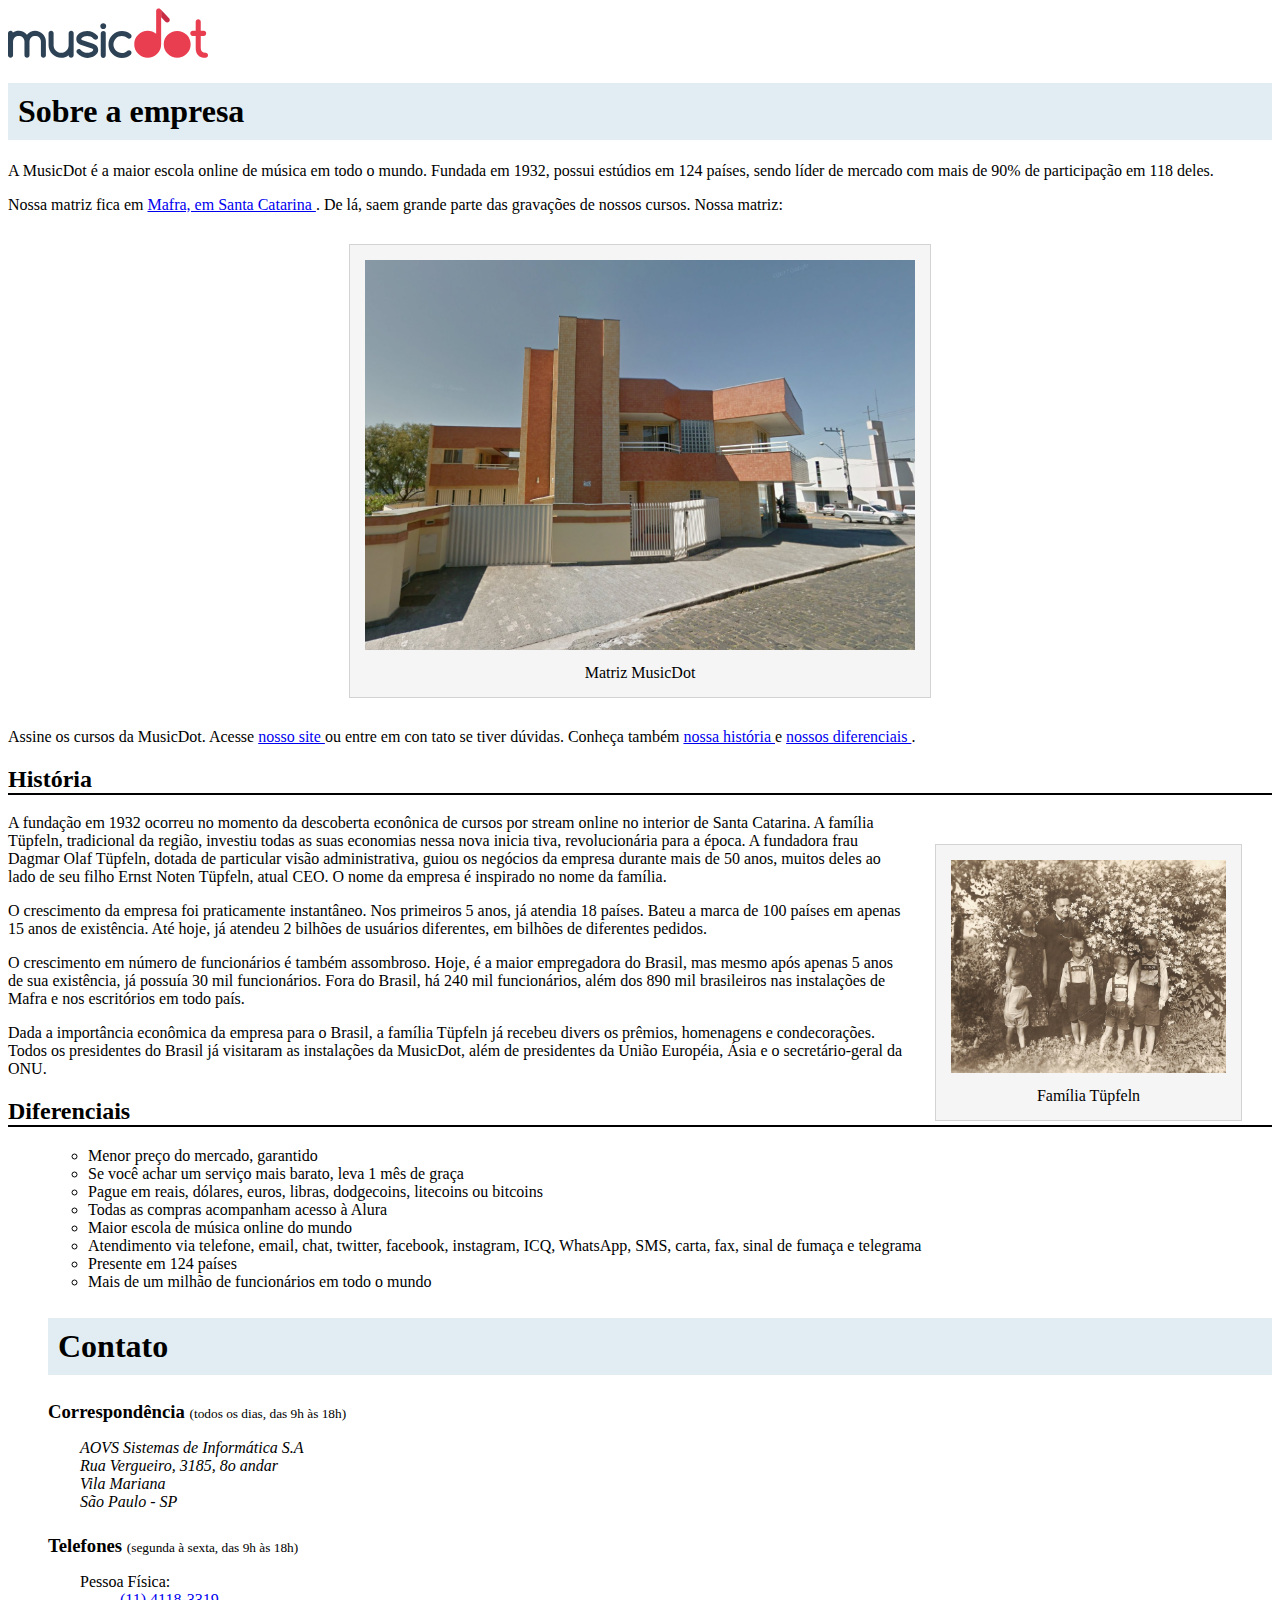
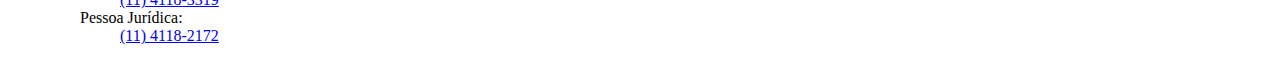
==== sobre.html @ 903d7d7c "Modificações do Cápitulo 20" ====
<!doctype html>
<html lang="pt-BR">

<head>
    <meta charset="utf-8">
    <title>
        MusicDot | Sobre a empresa
    </title>
    <link href="img/favicon.ico" rel="icon">

    <link rel="stylesheet" href="css/sobre.css">
</head>

<body>
    <img src="img/logo.svg" alt="MusicDot">
    <h1 class="titulo"> Sobre a empresa </h1>
    <p>
        A MusicDot é a maior escola online de música em todo o mundo.
        Fundada em 1932, possui estúdios em 124 países, sendo líder de mercado com mais de 90% de
        participação em 118 deles.
    </p>
    <p>
        Nossa matriz fica em <a href="https://maps.google.com.br/?q=190,GabrielDequech,Mafra,SC">
            Mafra, em Santa Catarina </a>. De lá, saem grande parte das gravações de nossos cursos. Nossa matriz:
    </p>
    <figure class="matriz-musicdot">
        <img src="img/matriz-musicdot.png" alt="Matriz da musicdot">
        <figcaption>
            Matriz MusicDot
        </figcaption>
    </figure>
    <p>
        Assine os cursos da MusicDot. Acesse <a href="index.html"> nosso site </a> ou entre em con
        tato
        se tiver dúvidas. Conheça também <a href="#historia"> nossa história </a> e <a href="#diferenciais"> nossos
            diferenciais </a>.
    </p>
    <h2 id="historia" class="subtitulo"> História </h2>
    <figure class="familia-tupfeln">
        <img src="img/familia-tupfeln.jpg" alt="Foto da família tüpfeln">
        <figcaption>Família Tüpfeln
    </figure>
    </figcaption>
    <p>
        A fundação em 1932 ocorreu no momento da descoberta econônica de cursos por stream online
        no interior de Santa Catarina. A família Tüpfeln, tradicional da região, investiu todas as suas economias nessa
        nova inicia
        tiva, revolucionária para a época. A fundadora frau Dagmar Olaf Tüpfeln, dotada de particular visão
        administrativa, guiou os negócios da empresa durante mais de 50 anos, muitos deles ao lado
        de seu filho Ernst Noten Tüpfeln, atual CEO. O nome da empresa é inspirado no nome da família.
    </p>
    <p>
        O crescimento da empresa foi praticamente instantâneo. Nos primeiros 5 anos, já atendia 18
        países.
        Bateu a marca de 100 países em apenas 15 anos de existência. Até hoje, já atendeu 2 bilhões
        de usuários diferentes, em bilhões de diferentes pedidos.
    </p>
    <p>
        O crescimento em número de funcionários é também assombroso. Hoje, é a maior empregadora do
        Brasil, mas mesmo após apenas 5 anos de sua existência, já possuía 30 mil funcionários. Fora do
        Brasil, há 240 mil funcionários, além dos 890 mil brasileiros nas instalações de Mafra e
        nos escritórios em todo país.
    </p>
    <p>
        Dada a importância econômica da empresa para o Brasil, a família Tüpfeln já recebeu divers
        os prêmios, homenagens e condecorações. Todos os presidentes do Brasil já visitaram as instalações da
        MusicDot, além de presidentes da União Européia, Ásia e o secretário-geral da ONU.
    </p>

    <h2 id="diferenciais" class="subtitulo"> Diferenciais </h2>
<ul>

    <ul>

        <li> Menor preço do mercado, garantido </li>

        <li> Se você achar um serviço mais barato, leva 1 mês de graça </li>

        <li> Pague em reais, dólares, euros, libras, dodgecoins, litecoins ou bitcoins </li>

        <li> Todas as compras acompanham acesso à Alura </li>

        <li> Maior escola de música online do mundo </li>

        <li> Atendimento via telefone, email, chat, twitter, facebook, instagram, ICQ, WhatsApp, SMS, carta, fax, sinal
            de fumaça e telegrama </li>

        <li> Presente em 124 países </li>

        <li> Mais de um milhão de funcionários em todo o mundo </li>

    </ul>


 <h2 class="titulo"> Contato </h2>

 
 <h3 class="contato__subtitulo"> Correspondência </h3>
 <small> (todos os dias, das 9h às 18h) </small>


 <address class="contato__info">

 AOVS Sistemas de Informática S.A

 <br>

 Rua Vergueiro, 3185, 8o andar

 <br>

 Vila Mariana

 <br>

 São Paulo - SP

 </address>


 <h3 class="contato__subtitulo"> Telefones </h3>

 <small> (segunda à sexta, das 9h às 18h) </small>


 <dl class="contato__info">

 <dt> Pessoa Física: </dt>

 <dd> <a href="tel://114118-3319"> (11) 4118-3319 </a> </dd>


 <dt> Pessoa Jurídica: </dt>

 <dd> <a href="tel://114118-2172"> (11) 4118-2172 </a> </dd>

 </dl>


</body>

</html>
---- css/sobre.css ----
#css/sobre.css body {
    width: 940px;
    margin-left: auto;
    margin-right: auto;
    font-family: "Helvetica", "Lucida Grande", sans-serif;
    color: #3D3D3D;
}

.titulo {
    padding: 10px;
    font-size: 32px;
    background-color: #E1EDF2;
}

.subtitulo {
    border-bottom: 2px solid black;
}

figure {
    margin: 30px;
    padding: 15px;

    text-align: center;

    background-color: whitesmoke;
    border: 1px solid lightgrey;
}

figcaption {
    margin-top: 10px;
}

.matriz-musicdot {
    width: 550px;
    margin-left: auto;
    margin-right: auto;
}

.familia-tupfeln {
    width: 275px;
    float: right;
}

figure img {
    width: 100%;
}


.contato__subtitulo {
 display: inline;
}

.contato__info {
 margin: 16px 0 24px;
 padding-left: 32px;
}
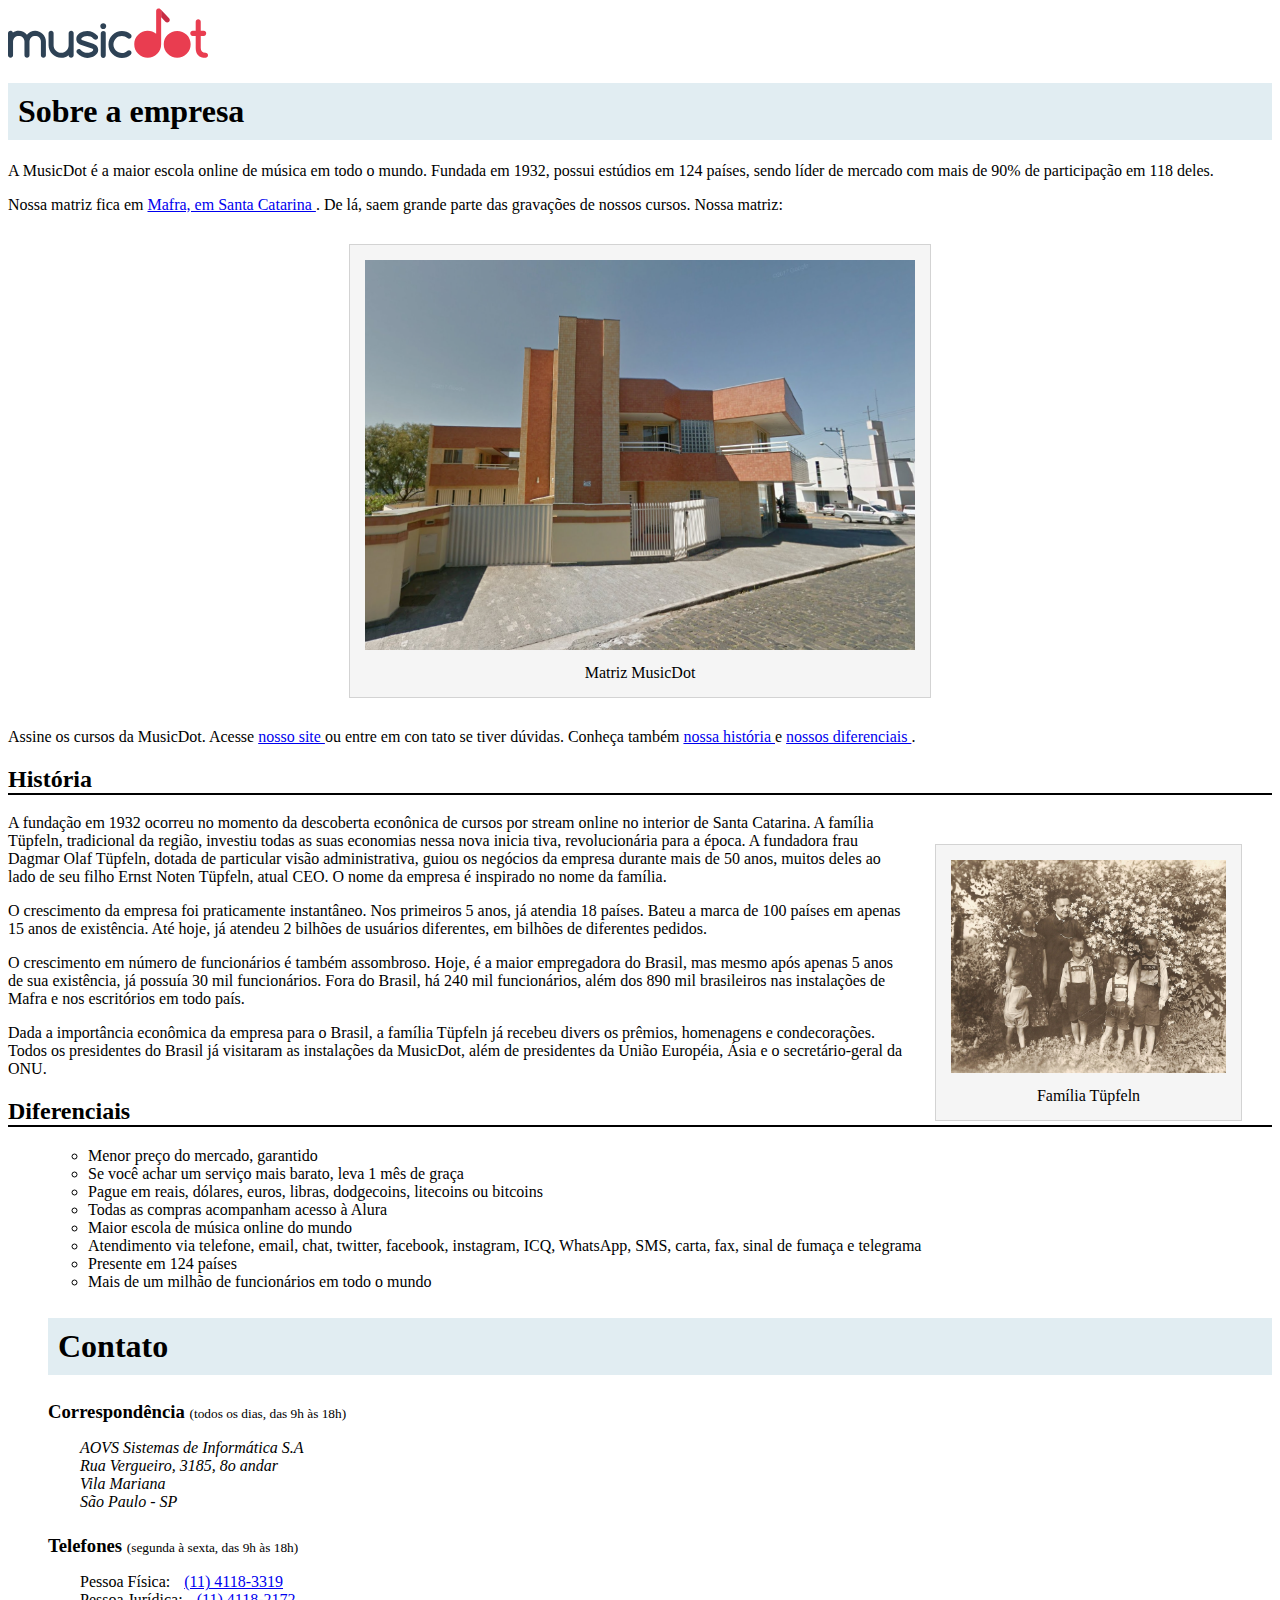
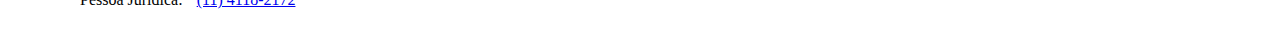
==== commit c51b91fc: "Modificações do Capítulo 21" ====
--- a/sobre.html
+++ b/sobre.html
@@ -68,73 +68,72 @@
     </p>
 
     <h2 id="diferenciais" class="subtitulo"> Diferenciais </h2>
-<ul>
-
     <ul>
 
-        <li> Menor preço do mercado, garantido </li>
+        <ul>
 
-        <li> Se você achar um serviço mais barato, leva 1 mês de graça </li>
+            <li> Menor preço do mercado, garantido </li>
 
-        <li> Pague em reais, dólares, euros, libras, dodgecoins, litecoins ou bitcoins </li>
+            <li> Se você achar um serviço mais barato, leva 1 mês de graça </li>
 
-        <li> Todas as compras acompanham acesso à Alura </li>
+            <li> Pague em reais, dólares, euros, libras, dodgecoins, litecoins ou bitcoins </li>
 
-        <li> Maior escola de música online do mundo </li>
+            <li> Todas as compras acompanham acesso à Alura </li>
 
-        <li> Atendimento via telefone, email, chat, twitter, facebook, instagram, ICQ, WhatsApp, SMS, carta, fax, sinal
-            de fumaça e telegrama </li>
+            <li> Maior escola de música online do mundo </li>
 
-        <li> Presente em 124 países </li>
+            <li> Atendimento via telefone, email, chat, twitter, facebook, instagram, ICQ, WhatsApp, SMS, carta, fax,
+                sinal
+                de fumaça e telegrama </li>
 
-        <li> Mais de um milhão de funcionários em todo o mundo </li>
+            <li> Presente em 124 países </li>
 
-    </ul>
+            <li> Mais de um milhão de funcionários em todo o mundo </li>
+
+        </ul>
 
 
- <h2 class="titulo"> Contato </h2>
-
- 
- <h3 class="contato__subtitulo"> Correspondência </h3>
- <small> (todos os dias, das 9h às 18h) </small>
+        <h2 class="titulo"> Contato </h2>
 
 
- <address class="contato__info">
-
- AOVS Sistemas de Informática S.A
-
- <br>
-
- Rua Vergueiro, 3185, 8o andar
-
- <br>
-
- Vila Mariana
-
- <br>
-
- São Paulo - SP
-
- </address>
+        <h3 class="contato__subtitulo"> Correspondência </h3>
+        <small> (todos os dias, das 9h às 18h) </small>
 
 
- <h3 class="contato__subtitulo"> Telefones </h3>
+        <address class="contato__info">
 
- <small> (segunda à sexta, das 9h às 18h) </small>
+            AOVS Sistemas de Informática S.A
+
+            <br>
+
+            Rua Vergueiro, 3185, 8o andar
+
+            <br>
+
+            Vila Mariana
+
+            <br>
+
+            São Paulo - SP
+
+        </address>
 
 
- <dl class="contato__info">
+        <h3 class="contato__subtitulo"> Telefones </h3>
 
- <dt> Pessoa Física: </dt>
-
- <dd> <a href="tel://114118-3319"> (11) 4118-3319 </a> </dd>
+        <small> (segunda à sexta, das 9h às 18h) </small>
 
 
- <dt> Pessoa Jurídica: </dt>
+        <dl class="contato__info">
 
- <dd> <a href="tel://114118-2172"> (11) 4118-2172 </a> </dd>
-
- </dl>
+            <div>
+                <dt class="contato__info-titulo"> Pessoa Física: </dt>
+                <dd class="contato__info-descricao"> <a href="tel://114118-3319"> (11) 4118-3319 </a> </ 90 dd>
+            </div>
+            <div>
+                <dt class="contato__info-titulo"> Pessoa Jurídica: </dt>
+                <dd class="contato__info-descricao"> <a href="tel://114118-2172"> (11) 4118-2172 </a> </ </div>
+        </dl>
 
 
 </body>
--- a/css/sobre.css
+++ b/css/sobre.css
@@ -53,4 +53,14 @@
 .contato__info {
  margin: 16px 0 24px;
  padding-left: 32px;
+}
+
+
+.contato__info-titulo,
+.contato__info-descricao {
+ display: inline;
+}
+
+.contato__info-descricao {
+ margin-left: 10px;
 }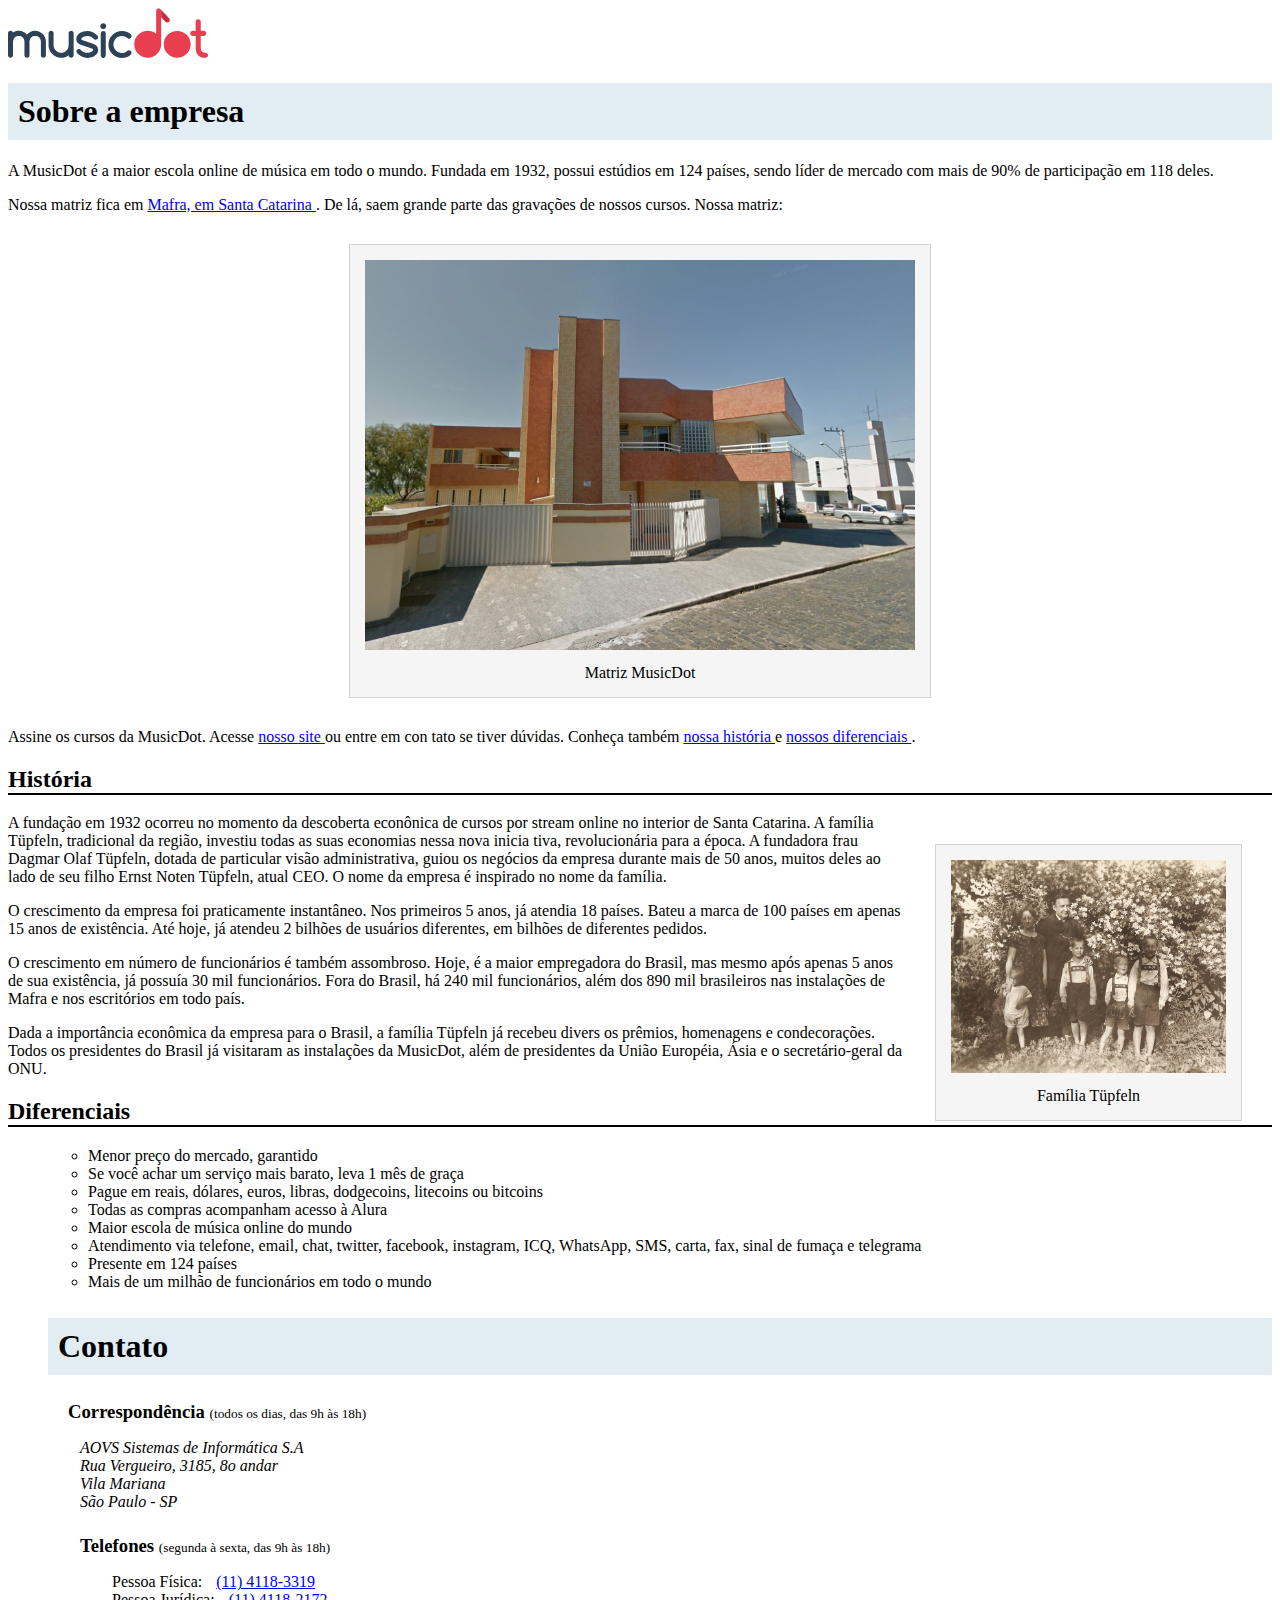
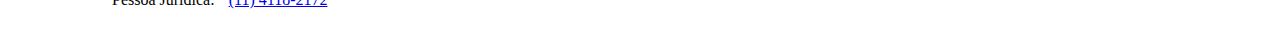
==== commit 8fc5dbe9: "Modificações do Capítulo 22" ====
--- a/sobre.html
+++ b/sobre.html
@@ -95,6 +95,9 @@
 
         <h2 class="titulo"> Contato </h2>
 
+        <div class="contato__secao"></div>
+
+
 
         <h3 class="contato__subtitulo"> Correspondência </h3>
         <small> (todos os dias, das 9h às 18h) </small>
@@ -118,6 +121,9 @@
 
         </address>
 
+    </div>
+
+    <div class="contato__secao contato__secao--telefone">
 
         <h3 class="contato__subtitulo"> Telefones </h3>
 
@@ -135,7 +141,7 @@
                 <dd class="contato__info-descricao"> <a href="tel://114118-2172"> (11) 4118-2172 </a> </ </div>
         </dl>
 
-
+</div>
 </body>
 
 </html>--- a/css/sobre.css
+++ b/css/sobre.css
@@ -50,6 +50,20 @@
  display: inline;
 }
 
+.contato__secao {
+     display: inline-block;
+     vertical-align: top;
+     margin-left: 16px;
+    }
+    
+    .contato__secao--telefone {
+     margin-left: 32px;
+    }
+    
+
+
+
+
 .contato__info {
  margin: 16px 0 24px;
  padding-left: 32px;
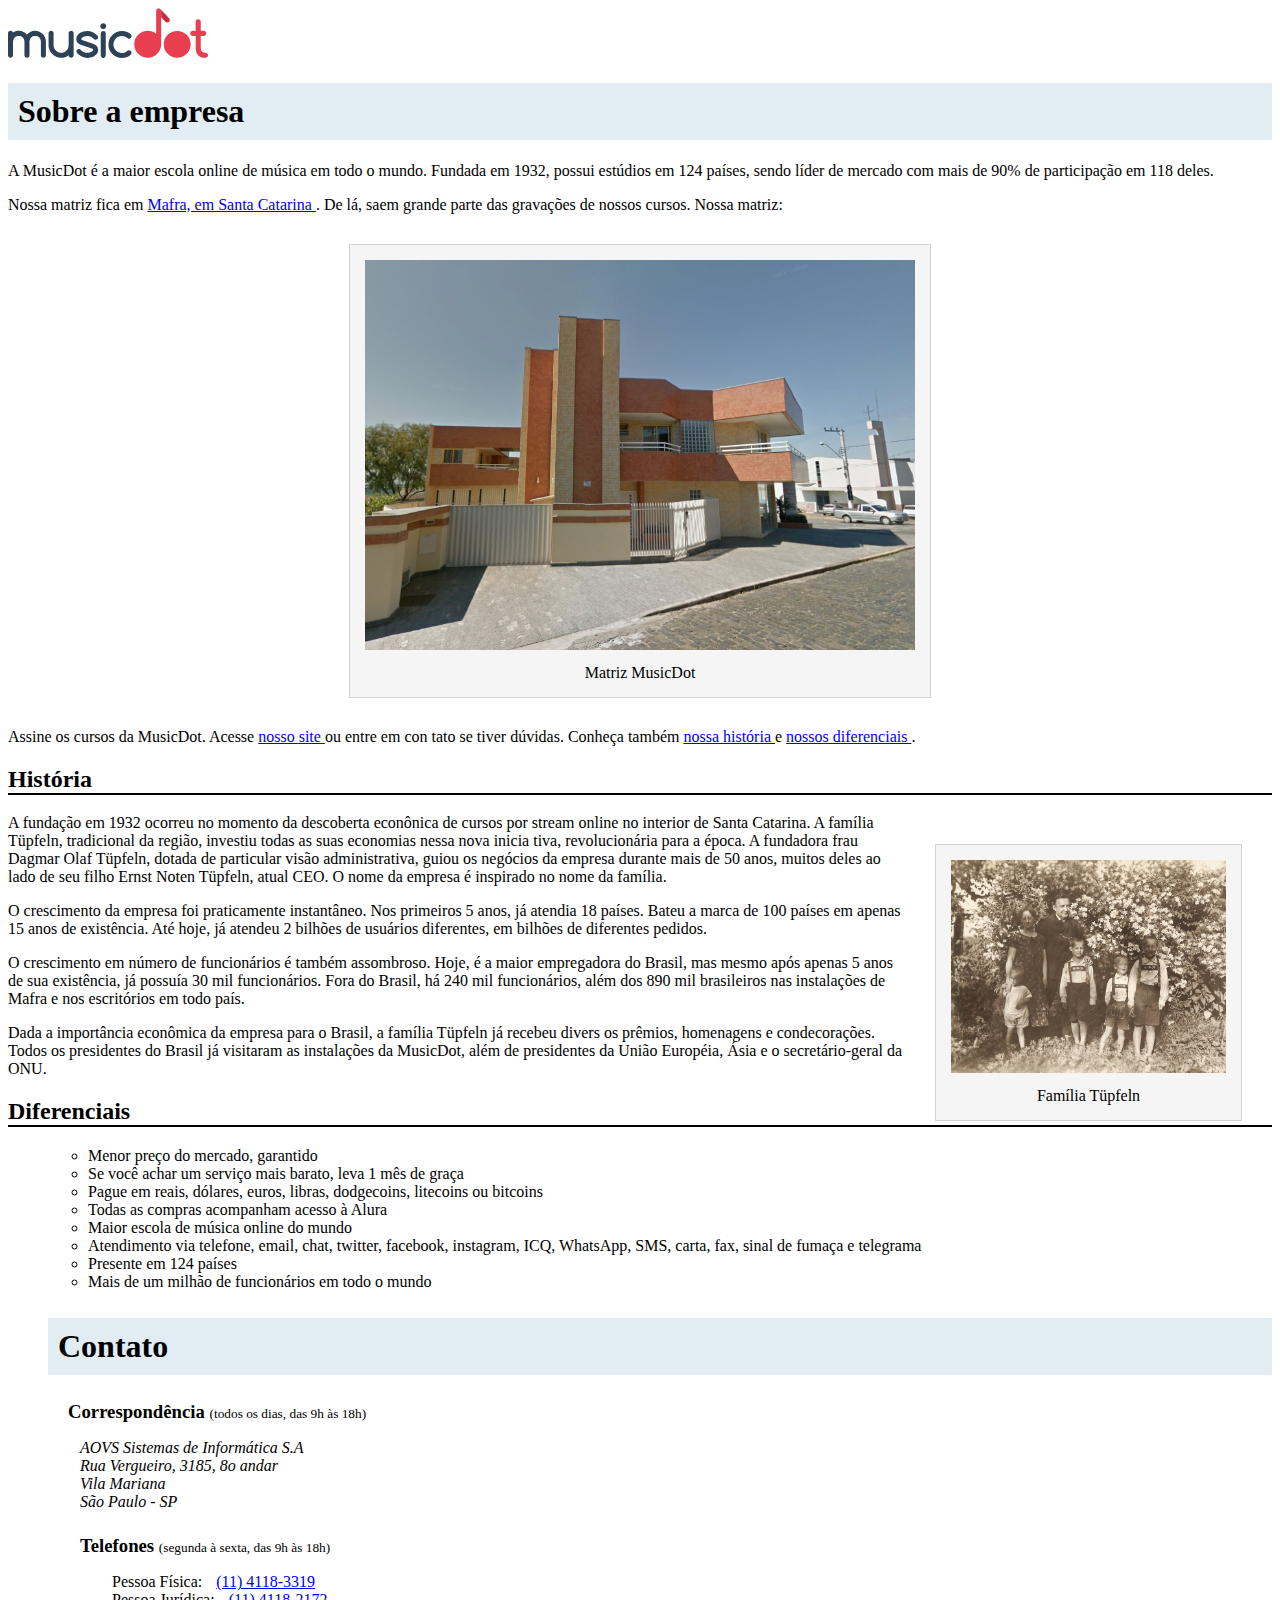
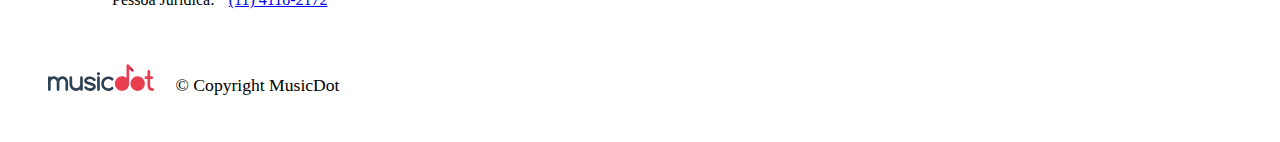
==== commit fa481baa: "Modificações do Capítulo 24" ====
--- a/sobre.html
+++ b/sobre.html
@@ -121,27 +121,41 @@
 
         </address>
 
-    </div>
+        </div>
 
-    <div class="contato__secao contato__secao--telefone">
+        <div class="contato__secao contato__secao--telefone">
 
-        <h3 class="contato__subtitulo"> Telefones </h3>
+            <h3 class="contato__subtitulo"> Telefones </h3>
 
-        <small> (segunda à sexta, das 9h às 18h) </small>
+            <small> (segunda à sexta, das 9h às 18h) </small>
 
 
-        <dl class="contato__info">
+            <dl class="contato__info">
 
-            <div>
-                <dt class="contato__info-titulo"> Pessoa Física: </dt>
-                <dd class="contato__info-descricao"> <a href="tel://114118-3319"> (11) 4118-3319 </a> </ 90 dd>
-            </div>
-            <div>
-                <dt class="contato__info-titulo"> Pessoa Jurídica: </dt>
-                <dd class="contato__info-descricao"> <a href="tel://114118-2172"> (11) 4118-2172 </a> </ </div>
-        </dl>
+                <div>
+                    <dt class="contato__info-titulo"> Pessoa Física: </dt>
+                    <dd class="contato__info-descricao"> <a href="tel://114118-3319"> (11) 4118-3319 </a> </ 90 dd>
+                </div>
+                <div>
+                    <dt class="contato__info-titulo"> Pessoa Jurídica: </dt>
+                    <dd class="contato__info-descricao"> <a href="tel://114118-2172"> (11) 4118-2172 </a> </ </div>
+            </dl>
 
-</div>
+        </div>
+
+
+
+        <footer class="rodape">
+
+            <img src="img/logo.svg" alt="Logo da musicdot" class="rodape__logo">
+
+            <p class="rodape__copyright"> &copy; Copyright MusicDot </p>
+
+        </footer>
+
+
+
+
 </body>
 
 </html>--- a/css/sobre.css
+++ b/css/sobre.css
@@ -4,6 +4,8 @@
     margin-right: auto;
     font-family: "Helvetica", "Lucida Grande", sans-serif;
     color: #3D3D3D;
+    font-size: 16px;
+    line-height: 1.5;
 }
 
 .titulo {
@@ -47,34 +49,50 @@
 
 
 .contato__subtitulo {
- display: inline;
+    display: inline;
 }
 
 .contato__secao {
-     display: inline-block;
-     vertical-align: top;
-     margin-left: 16px;
-    }
-    
-    .contato__secao--telefone {
-     margin-left: 32px;
-    }
-    
+    display: inline-block;
+    vertical-align: top;
+    margin-left: 16px;
+}
+
+.contato__secao--telefone {
+    margin-left: 32px;
+}
+
 
 
 
 
 .contato__info {
- margin: 16px 0 24px;
- padding-left: 32px;
+    margin: 16px 0 24px;
+    padding-left: 32px;
 }
 
 
 .contato__info-titulo,
 .contato__info-descricao {
- display: inline;
+    display: inline;
 }
 
 .contato__info-descricao {
- margin-left: 10px;
+    margin-left: 10px;
+}
+
+
+.rodape {
+ padding: 1.75em 0;
+
+ font-size: 1.1rem;
+}
+
+.rodape__logo {
+ width: 6em;
+}
+
+.rodape__copyright {
+ display: inline;
+ margin-left: 1em;
 }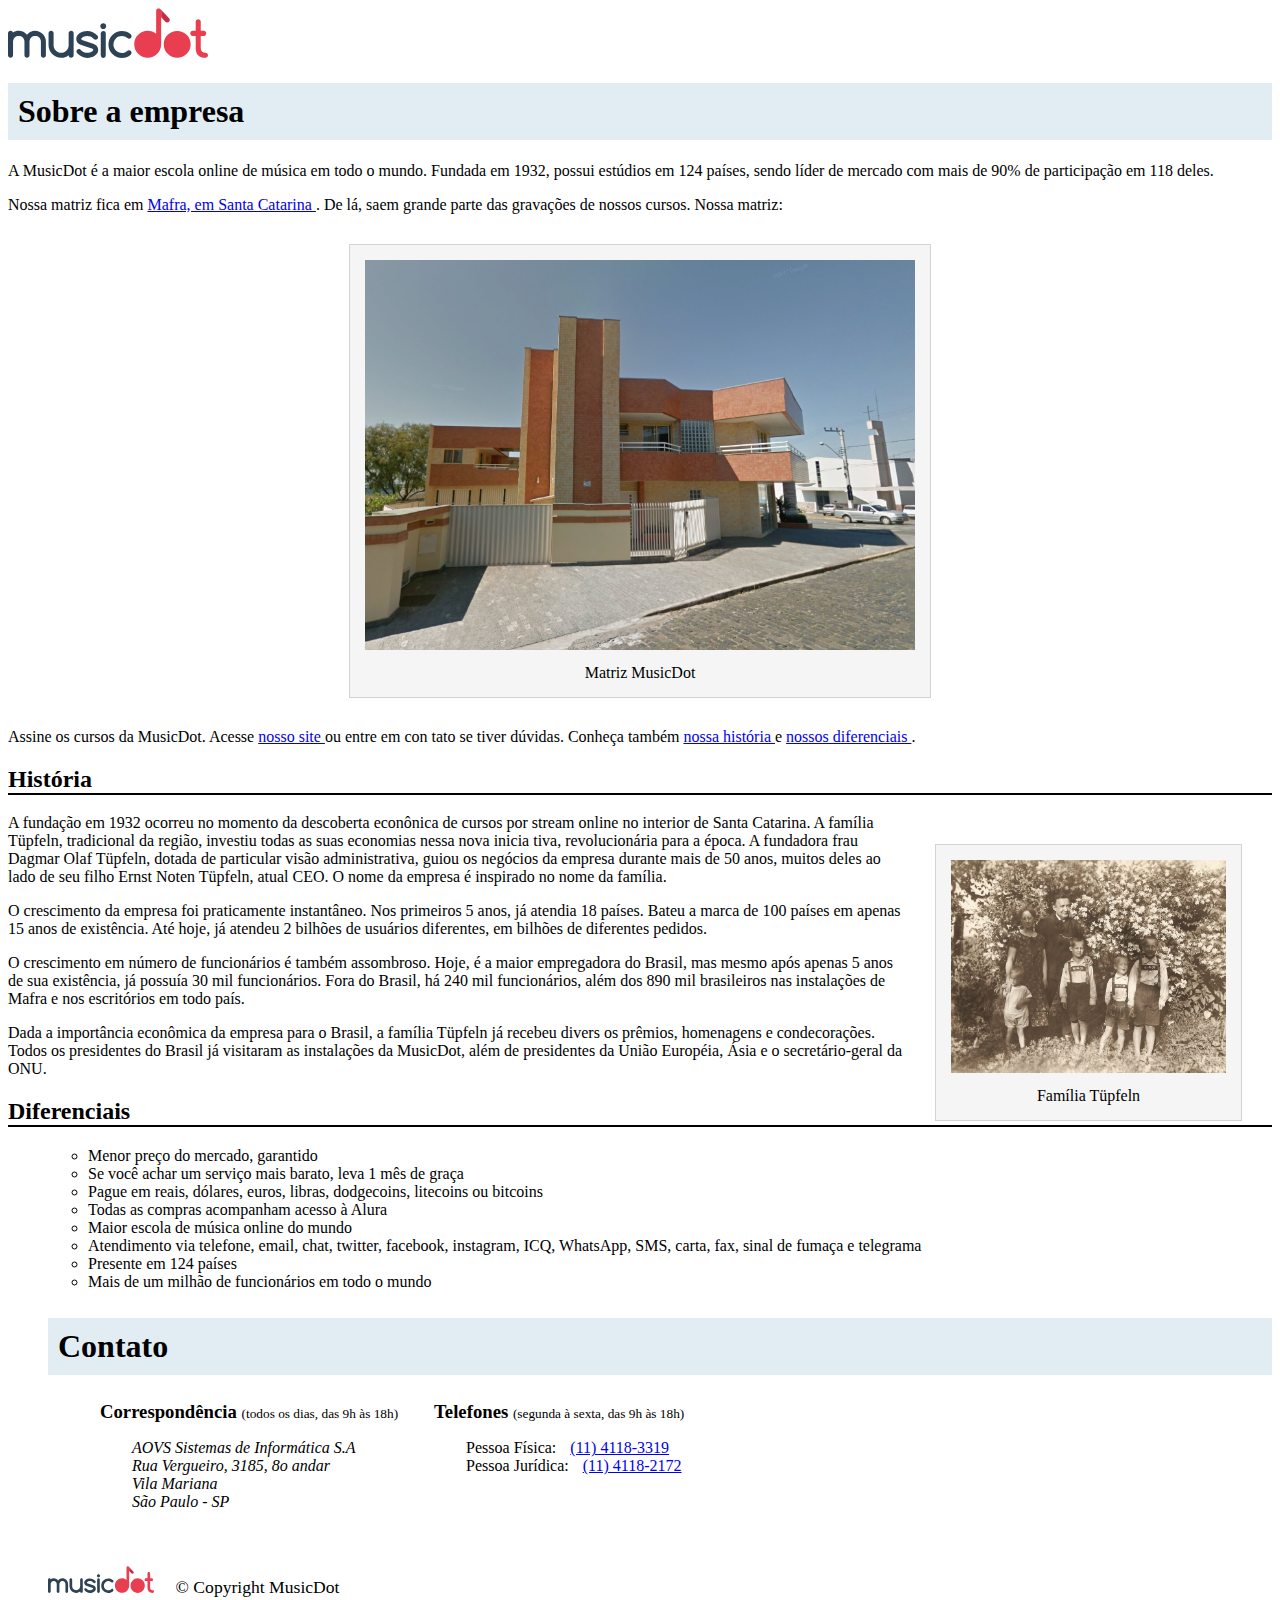
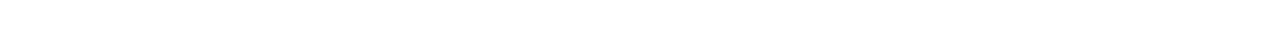
==== commit 3a7fcaac: "Modificações do Capítulo 30" ====
--- a/sobre.html
+++ b/sobre.html
@@ -3,6 +3,7 @@
 
 <head>
     <meta charset="utf-8">
+    <meta name="viewport" content="width=device-width">
     <title>
         MusicDot | Sobre a empresa
     </title>
@@ -97,7 +98,7 @@
 
         <div class="contato__secao"></div>
 
-
+        <div id="contato" class="contato__secao contato__secao--telefone">
 
         <h3 class="contato__subtitulo"> Correspondência </h3>
         <small> (todos os dias, das 9h às 18h) </small>
--- a/css/sobre.css
+++ b/css/sobre.css
@@ -1,5 +1,6 @@
 #css/sobre.css body {
-    width: 940px;
+    width: 80%;
+    max-width: 940px;
     margin-left: auto;
     margin-right: auto;
     font-family: "Helvetica", "Lucida Grande", sans-serif;
@@ -83,16 +84,77 @@
 
 
 .rodape {
- padding: 1.75em 0;
+    padding: 1.75em 0;
 
- font-size: 1.1rem;
+    font-size: 1.1rem;
 }
 
 .rodape__logo {
- width: 6em;
+    width: 6em;
 }
 
 .rodape__copyright {
- display: inline;
- margin-left: 1em;
+    display: inline;
+    margin-left: 1em;
+}
+
+
+@media (max-width: 850px) {
+
+    .contato__secao {
+
+        display: block;
+
+        margin-left: 1em;
+    }
+
+}
+
+@media (max-width: 622px) {
+
+    .familia-tupfeln {
+
+        float: none;
+
+        margin: 0 auto;
+    }
+
+}
+
+@media (max-width: 446px) {
+
+    .contato__subtitulo {
+
+        display: block;
+
+        margin-bottom: 0;
+    }
+
+    .contato__info {
+
+        padding-left: 5px;
+
+
+        font-size: .92em;
+
+
+        border-left: 2px solid lightgray;
+    }
+
+    .rodape {
+
+        font-size: .92em;
+    }
+
+}
+
+@media (max-width: 342px) {
+
+    .contato__info-descricao {
+
+        display: block;
+
+        margin-left: 1em;
+    }
+
 }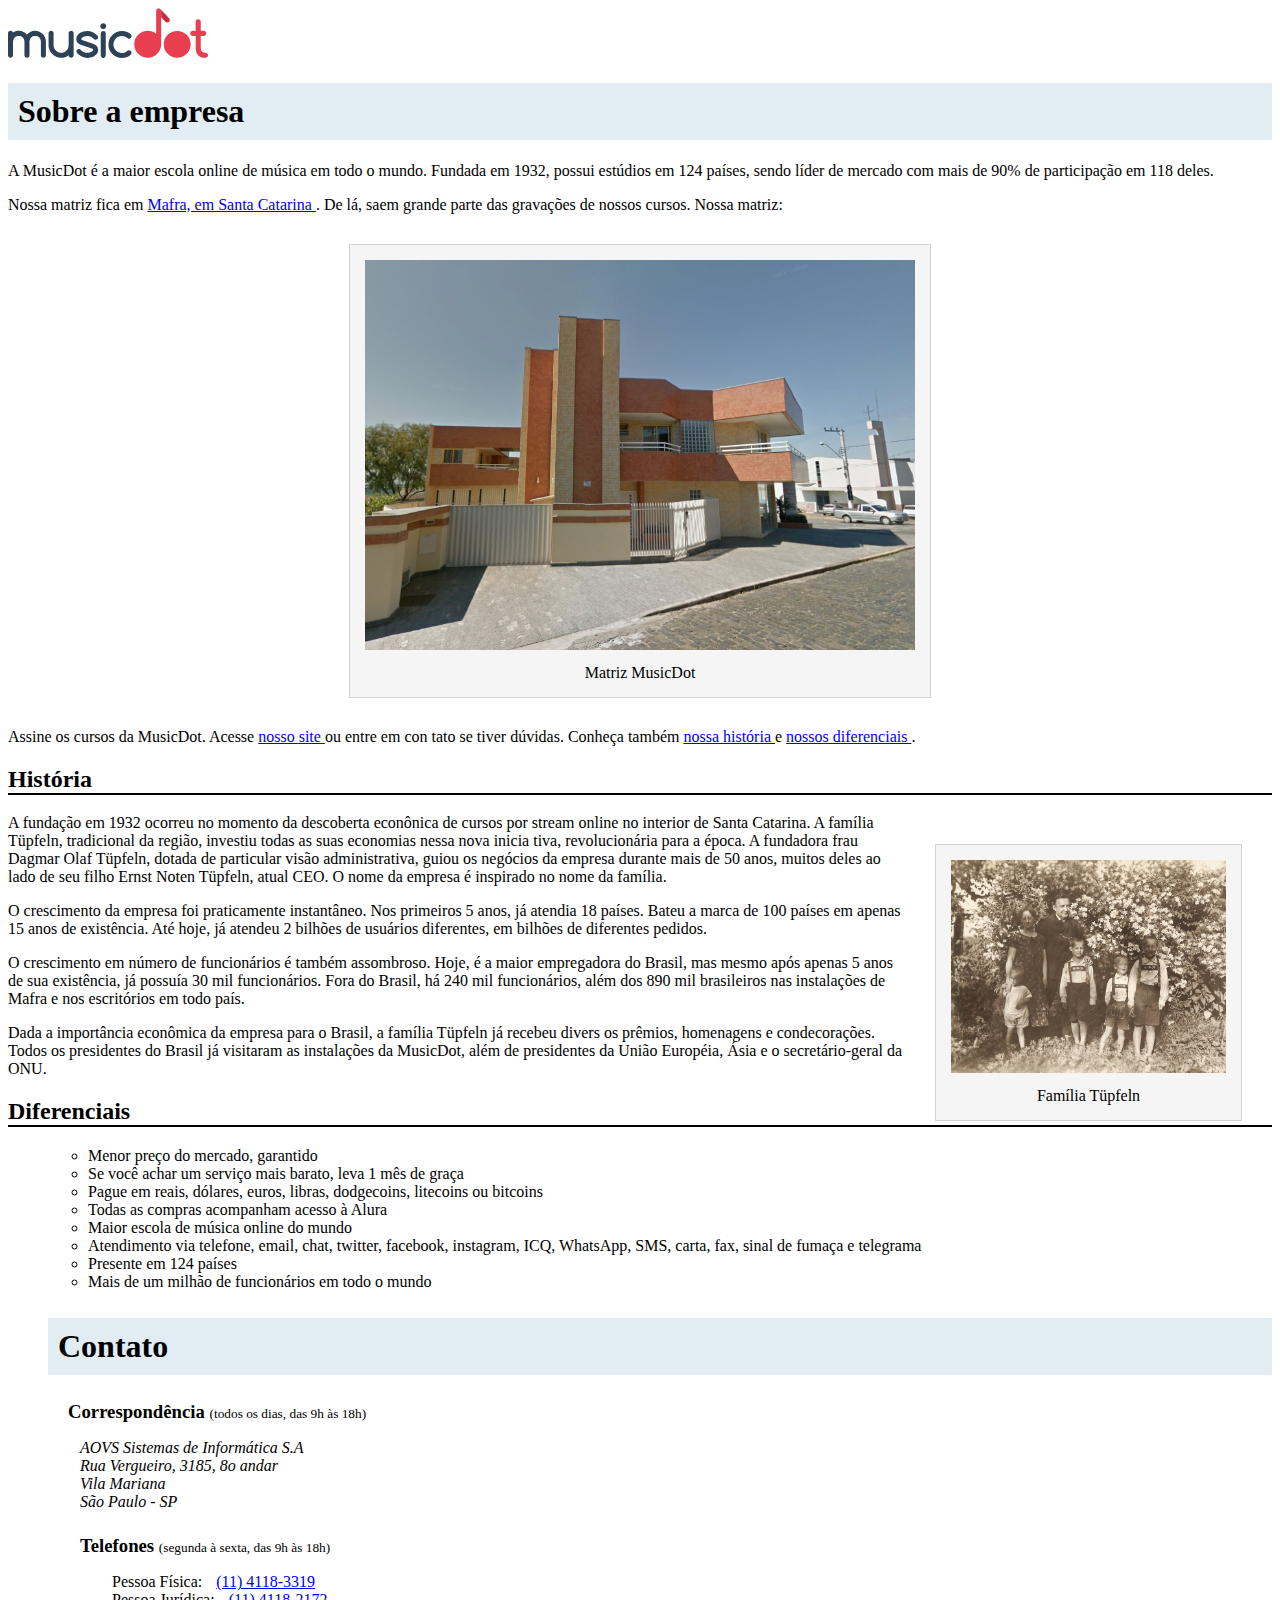
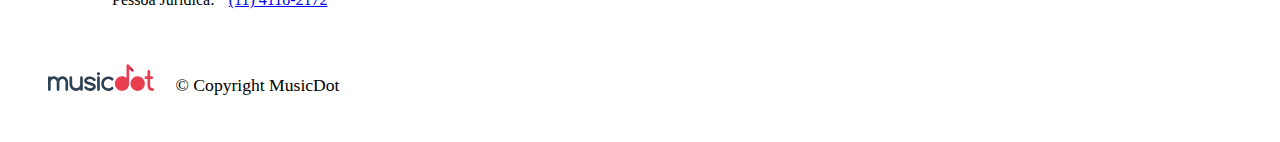
==== commit a1c177c0: "Revert "Modificações do Capítulo 30"" ====
--- a/sobre.html
+++ b/sobre.html
@@ -98,7 +98,7 @@
 
         <div class="contato__secao"></div>
 
-        <div id="contato" class="contato__secao contato__secao--telefone">
+
 
         <h3 class="contato__subtitulo"> Correspondência </h3>
         <small> (todos os dias, das 9h às 18h) </small>
